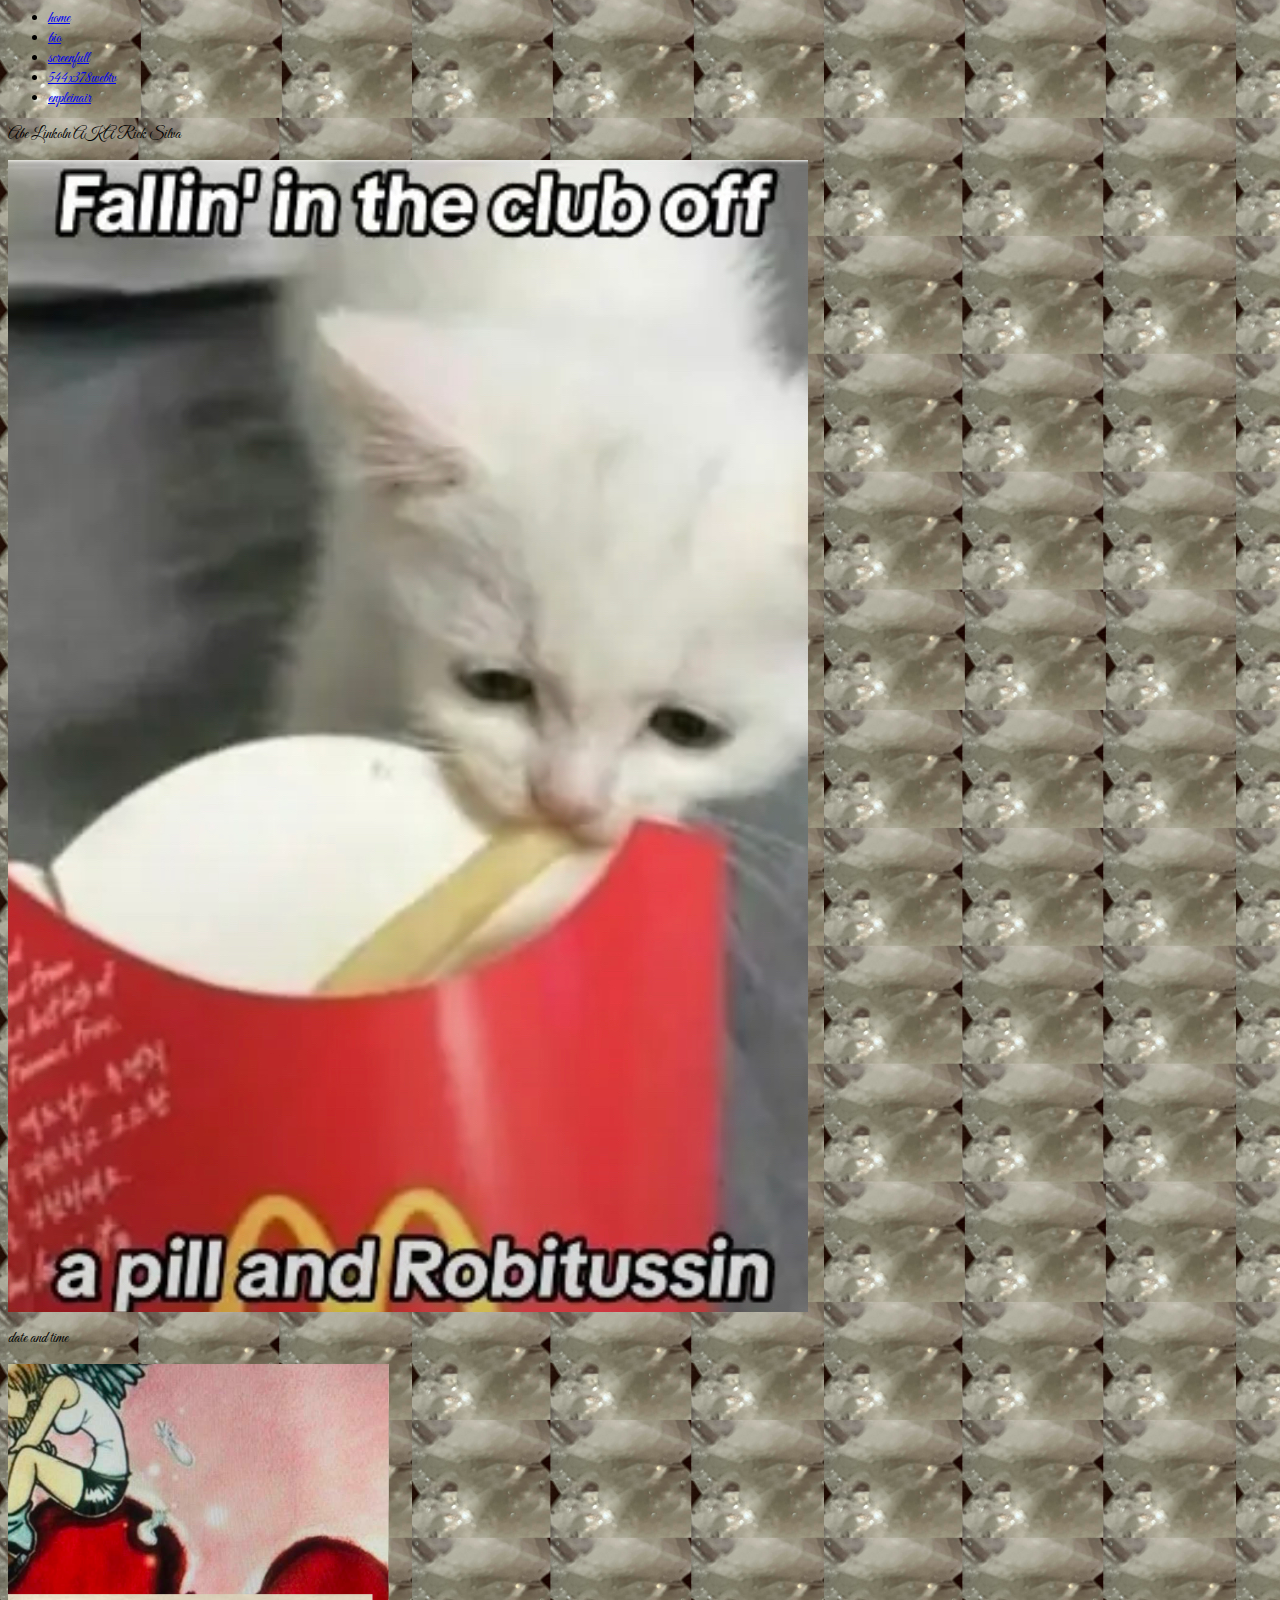
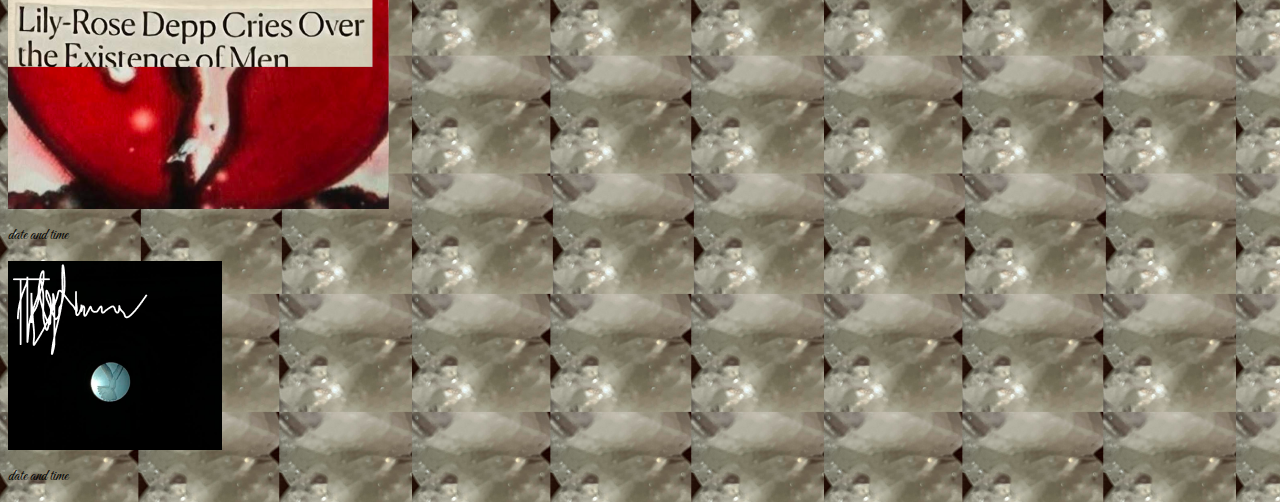
==== index.html @ 8107c71b "send to server" ====
<html lang="en">
<head>
    <style>
		body {
			background-image: url("images/crytalpattern.png")
		}
	</style>
    <meta charset="UTF-8">
    <meta name="viewport" content="width=device-width, initial-scale=1.0">
    <title>abelinkoln</title>

    <link rel="stylesheet" href="styles.css">
    <link rel="preconnect" href="https://fonts.googleapis.com">
    <link rel="preconnect" href="https://fonts.gstatic.com" crossorigin>
    <link href="https://fonts.googleapis.com/css2?family=Great+Vibes&display=swap" rel="stylesheet">
</head>
<body>
    <header>
        <nav>
            <ul>
                <li><a href="index.html">home</a></li>
                <li><a href="about.html">bio</a></li>
                <li><a href="screenfull.html">screenfull</a></li>
                <li><a href="webtv.html">544x378webtv</a></li>
                <li><a href="enpleinair.html"> enpleinair</a></li>
            </ul>
        </nav>
    </header>
    <p>Abe Linkoln AKA Rick Silva</p>
    <img src="images/bladeecat.jpg">
    <p>date and time</p>
    <img src="images/angel.png">
    <p>date and time</p>
    <img src="images/dove.png">
    <p>date and time</p>


    </div>
</body>
</html>
---- styles.css ----
body{
    font-family: "Great Vibes", cursive;
    font-weight: 400;
    font-style: normal;
  }
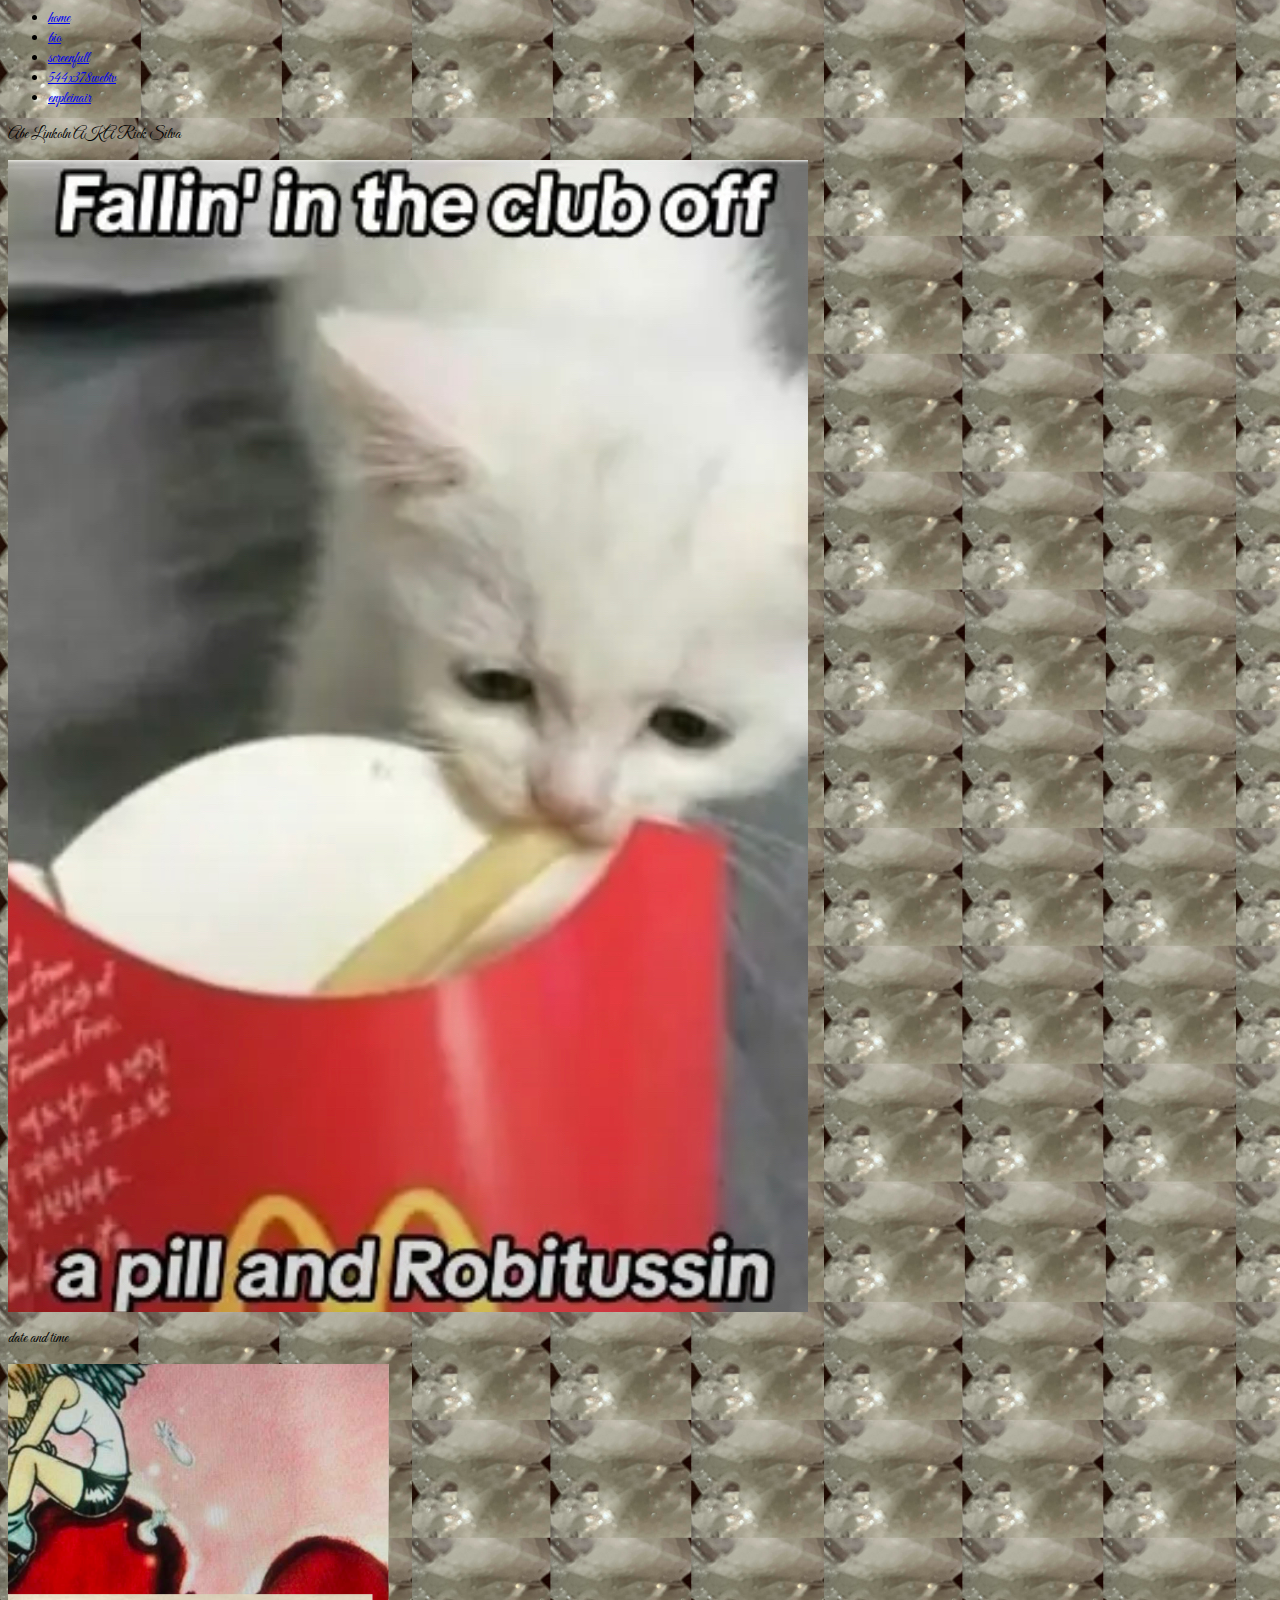
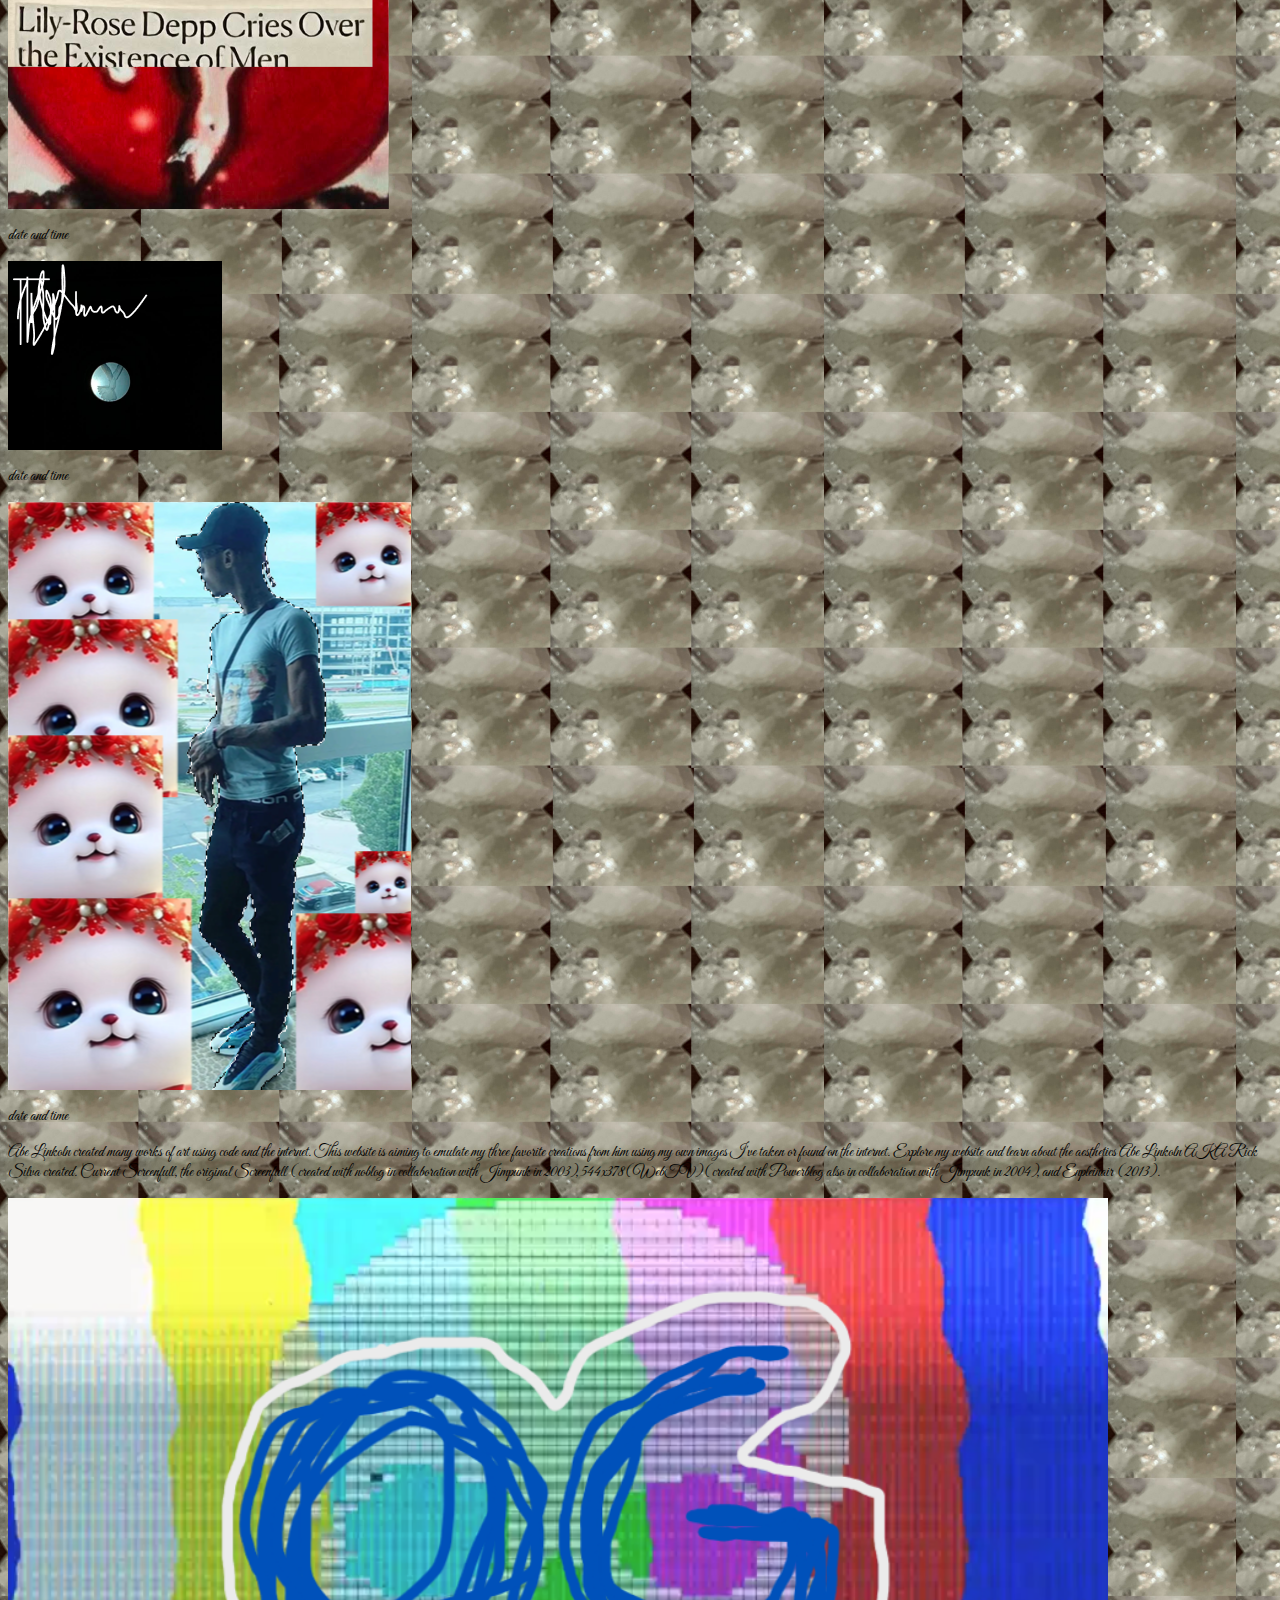
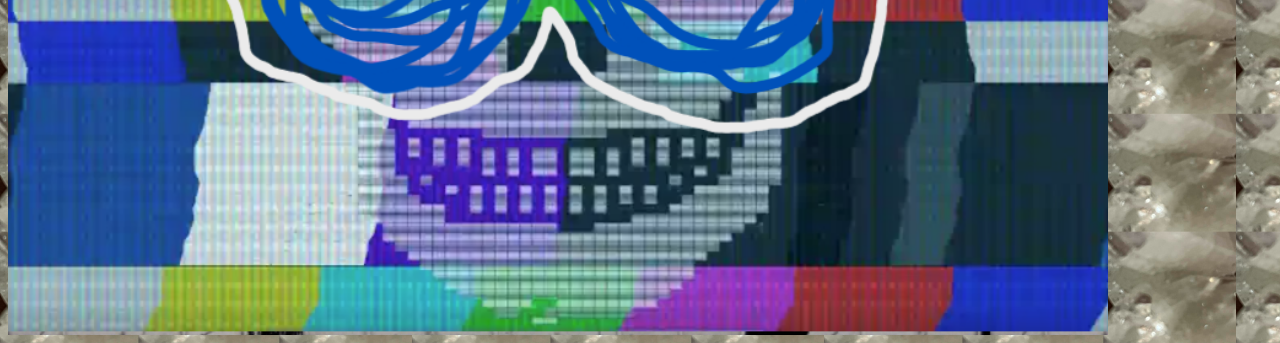
==== commit ed35732a: "send to server" ====
--- a/index.html
+++ b/index.html
@@ -33,7 +33,11 @@
     <p>date and time</p>
     <img src="images/dove.png">
     <p>date and time</p>
-
+    <img src="images/blackray.png">
+    <p>date and time</p>
+    <p>Abe Linkoln created many works of art using code and the internet. This website is aiming to emulate my three favorite creations from him using my own images I've taken or found on the internet. Explore my website and learn about the aesthetics Abe Linkoln AKA Rick Silva created. Current Screenfull, the original Screenfull (created with noblog in collaboration with Jimpunk in 2003), 544x378(WebTV)(created with Powerblog also in collaboration with Jimpunk in 2004), and Enpleinair (2013).
+    </p>
+    <div class="link"><a href="http://jimpunk.com/SCREENFULL/stadium/"><img src="images/skullink.png" width="1100px"></a></div>
 
     </div>
 </body>
--- a/styles.css
+++ b/styles.css
@@ -2,4 +2,98 @@
     font-family: "Great Vibes", cursive;
     font-weight: 400;
     font-style: normal;
-  }+  }
+
+.headshot{
+  position: absolute;
+  top: 550px;
+  left: 1580px;
+}
+.og{
+  position: absolute;
+  top: 400px;
+  left: 450px;
+}
+
+.og{
+  background-color: #ffffff;
+  background-image: url("images/og.png");
+  background-size: 100%; 
+  background-position: center;
+  background-repeat: no-repeat; 
+  transition: .5s;
+  width: 700px;
+  height: 500px;
+}
+
+.og:hover{ 
+  transform: scale(1.75);
+  transition: .5s;
+  animation-name: rotateImages;
+  animation-duration: 12s;
+  animation-iteration-count: infinite;
+
+
+}
+.hover {
+  display: grid;
+  grid-template-columns: repeat(5, 700px);
+  grid-template-rows: 700px;
+  grid-gap: 20px;
+}
+#one{
+  background-color: #ffffff;
+  background-image: url(images/skatespotnew1.png);
+  background-size: 100%;
+  background-position: center;
+  background-repeat: no-repeat; 
+  transition: .5s;
+}
+#one:hover{
+  background-image: url(images/enpleinair1.png);
+  transition: .5s;
+}
+#two{
+  background-color: #ffffff;
+  background-image: url(images/skatespotnew2.png);
+  background-size: 100%;
+  background-position: center;
+  background-repeat: no-repeat; 
+  transition: .5s;
+}
+#two:hover{
+  background-image: url(images/enpleinair2.png);
+  transition: .5s;
+}
+#three{
+  background-color: #ffffff;
+  background-image: url(images/skatespotnew3.png);
+  background-size: 100%;
+  background-position: center;
+  background-repeat: no-repeat; 
+  transition: .5s;
+}
+#three:hover{
+  background-image: url(images/enpleinair3.png);
+  transition: .5s;
+}
+@keyframes rotateImages {
+  0% {
+    background-image: url("images/screenfull.png");
+}
+
+60%{
+    background-image: url("images/screenfull2.png");
+}
+
+100%{
+    background-image: url("images/screenfull3.png");
+
+
+}
+}
+.center{
+  display: block;
+  margin-left: auto;
+  margin-right: auto;
+}